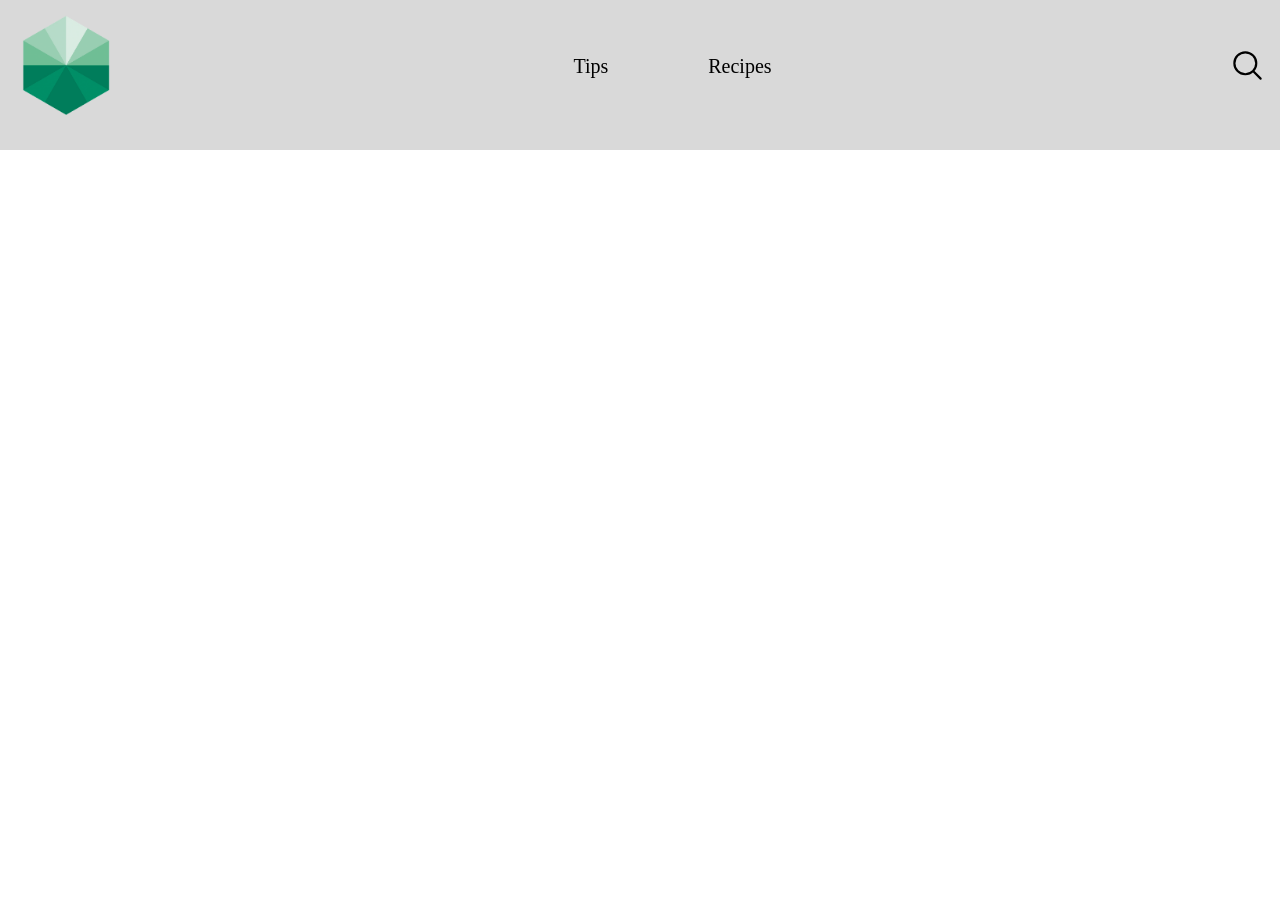
==== recipe/index.html @ 25eb14ee "Added markup and styling for recipe summary" ====
<!DOCTYPE html>
<html lang="en">
	<head>
		<meta charset="UTF-8">
		<meta name="viewport" content="width=device-width, initial-scale=1.0">
		<title>Recipe finder</title>
		
		<link rel="stylesheet" href="../_app/css/main.css">
		<script type="module" src="../_app/js/main.js"></script>
	</head>
	
	<body>
		 <header class="header">
			<nav class="header__navigation">
				<a class="navigation__logo" href="/"><img src="../_app/assets/0A91EF35-F180-4318-821E-9DBBABCF9F1D.png" alt="logo"></a>
 				<ul class="navigation__list">
					<li><a href="#">Tips</a></li>
					<li><a href="#">Recipes</a></li>
				</ul>
				<button class="header__search-button">
					<img class="header__search-button-image" src="../_app/assets/svg/search.svg" alt="logo">
				</button>
			</nav>
		 </header>

		<div class="header__search">
			<input class="header__search-field" type="search" placeholder="Search">
		</div>

		<main class="recipe">
			<!-- <img class="recipe__image" src="https://trinesmatblogg.no/app/uploads/2021/06/IMG_9816.jpg" alt="Bruschetta">
			<h1 class="recipe__name">Bruschetta</h1>	
			<div class="recipe__container">
				<div class="recipe__content-left">
					<h3 class="recipe__ingredients">Ingredients</h3>
					<ul class="recipe__ingredients-list">
						<li class="recipe__ingredients-ingredients">2 skiver	lyst surdeigsbrød eller loff</li>
						<li class="recipe__ingredients-ingredients">300-400 g	cherrytomater i båter</li>
						<li class="recipe__ingredients-ingredients">1 fedd	hvitløk , finhakket</li>
						<li class="recipe__ingredients-ingredients">frisk basilikum , grovt hakket</li>
						<li class="recipe__ingredients-ingredients">2-3 ss	extra virgin olivenolje + litt til pensling</li>
						<li class="recipe__ingredients-ingredients">1 ts	balsamicoeddik , vellagret type</li>
						<li class="recipe__ingredients-ingredients">1-2 klyper	flaksalt</li>
						<li class="recipe__ingredients-ingredients">nykvernet sort pepper</li>
						<li class="recipe__ingredients-ingredients">1	mozzarella</li>
					</ul>
				</div>
				<div class="recipe__content-right">
					<h3 class="recipe__description">Description</h3>
					<ol class="recipe__description-list">
						<li class="recipe__description-desription">Skjær opp 2 ganske tykke skiver av brødet (eller 4 hvis skivene er små).</li> 
						<li class="recipe__description-desription"">Pensle brødene med litt olivenolje på begge sider og stek/grill dem rask på begge sider.</li>
						<li class="recipe__description-desription"">Skyll tomatene, del dem i fire båter og ha det i en bolle. Bruk gjerne tomater med ulike farger. Hell eventuelt av litt av tomatsaften som danner seg i bunnen av bollen. Ha i finhakket hvitløk, basilikum, ca. 2 ss olivenolje og litt balsamicoeddik. Krydre med salt og pepper, og vend forsiktig sammen.</li>
						<li class="recipe__description-desription"">Fordel tomatblandingen oppå det ristede brødet, sammen med mozzarella og noen hele basilikumblader til dekor. Drypp litt olivenolje over, og nyyyt!</li>		
					</ol>							
				</div>
			</div> -->
		</main>
	</body>
</html>
---- _app/css/main.css ----
@import './variables.css';
@import './base.css';
@import './reset.css';

@import './modules/header.css';
@import './modules/recipe-card.css';
@import './modules/recipe-summary.css'
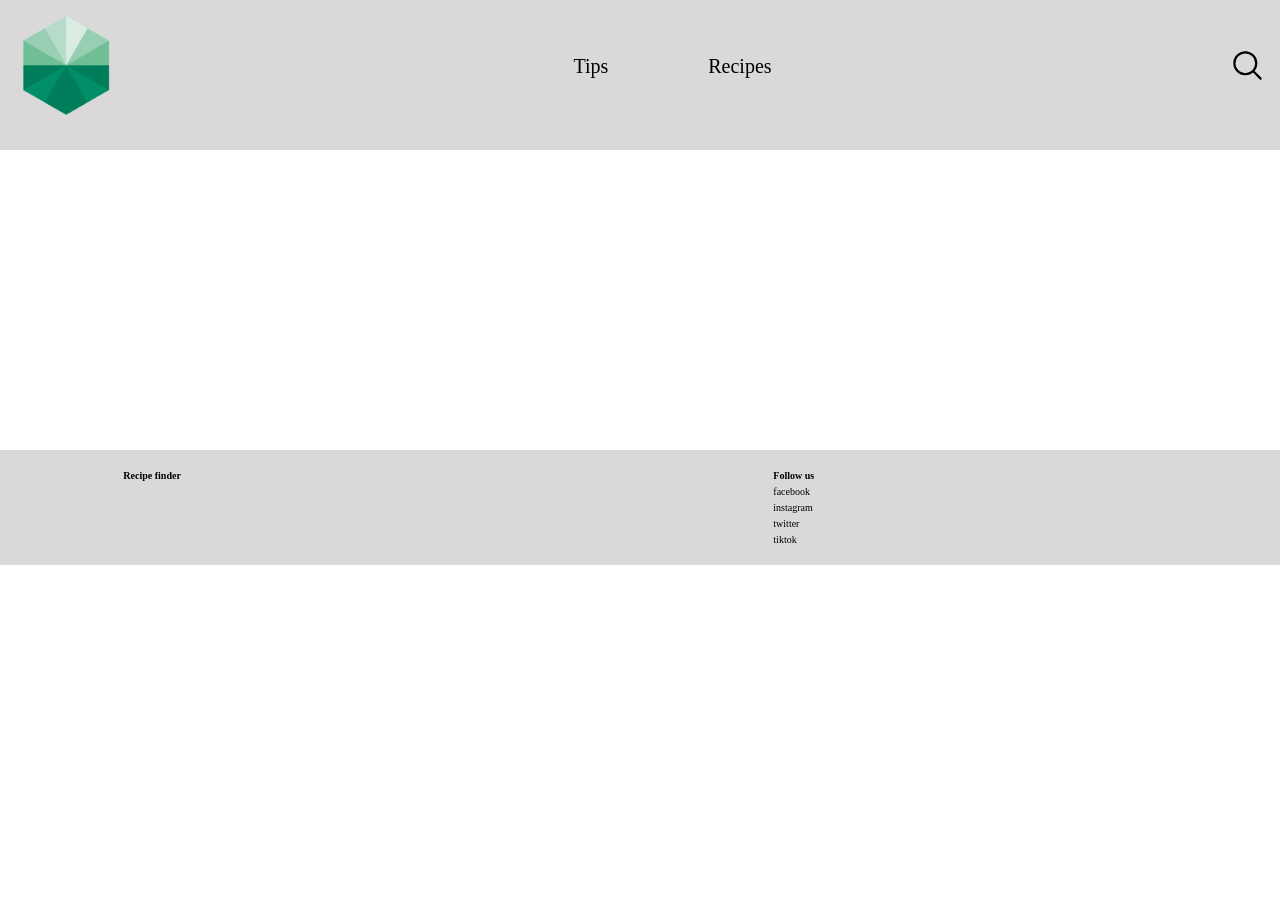
==== commit 681a47be: "Added footer to recipe side" ====
--- a/recipe/index.html
+++ b/recipe/index.html
@@ -56,5 +56,21 @@
 				</div>
 			</div> -->
 		</main>
+
+		<footer class="footer">
+			<div class="footer__item-header"> 
+				<h4 class="footer__item-topic">Recipe finder</h4>
+			</div>
+			<div class="footer__item">
+				<ul class="footer__list">
+					<h4 class="footer__item-topic">Follow us</h4>
+					<li class="footer__list-element"><a href="https://www.facebook.com">facebook</a></li>
+					<li class="footer__list-element"><a href="https://www.instagram.com">instagram</a></li>
+					<li class="footer__list-element"><a href="https://twitter.com">twitter</a></li>
+					<li class="footer__list-element"><a href="https://www.tiktok.com/foryou">tiktok</a></li>
+				</ul>
+			</div>	
+				
+		</footer>
 	</body>
 </html>
--- a/_app/css/main.css
+++ b/_app/css/main.css
@@ -4,4 +4,5 @@
 
 @import './modules/header.css';
 @import './modules/recipe-card.css';
-@import './modules/recipe-summary.css'+@import './modules/recipe-summary.css';
+@import './modules/footer.css'
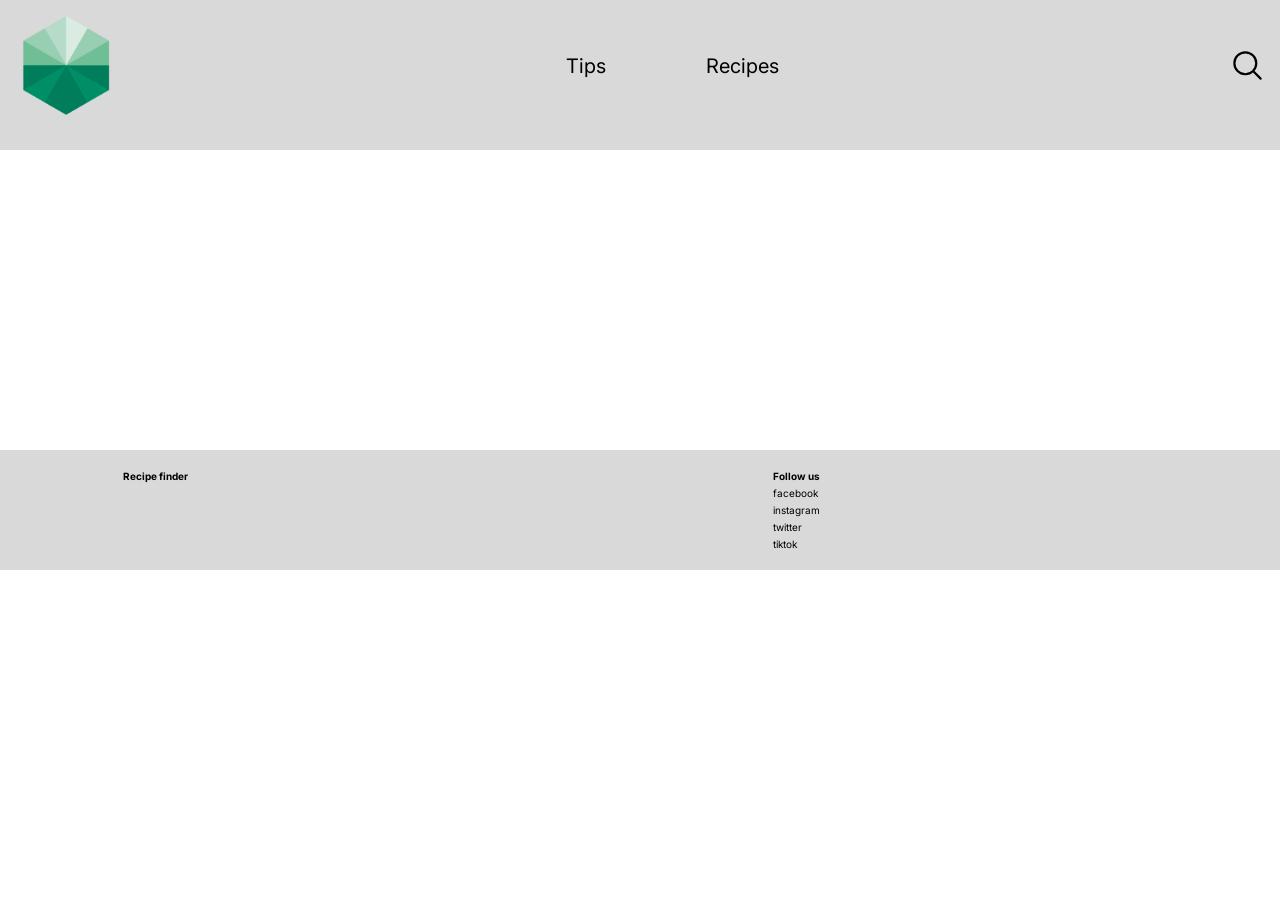
==== commit fc99a293: "Merge branch 'master' into feature/responsive" ====
--- a/recipe/index.html
+++ b/recipe/index.html
@@ -56,6 +56,7 @@
 				</div>
 			</div> -->
 		</main>
+ 
 
 		<footer class="footer">
 			<div class="footer__item-header"> 
@@ -72,5 +73,6 @@
 			</div>	
 				
 		</footer>
+ 
 	</body>
 </html>
--- a/_app/css/main.css
+++ b/_app/css/main.css
@@ -1,4 +1,5 @@
 @import './variables.css';
+@import './fonts.css';
 @import './base.css';
 @import './reset.css';
 
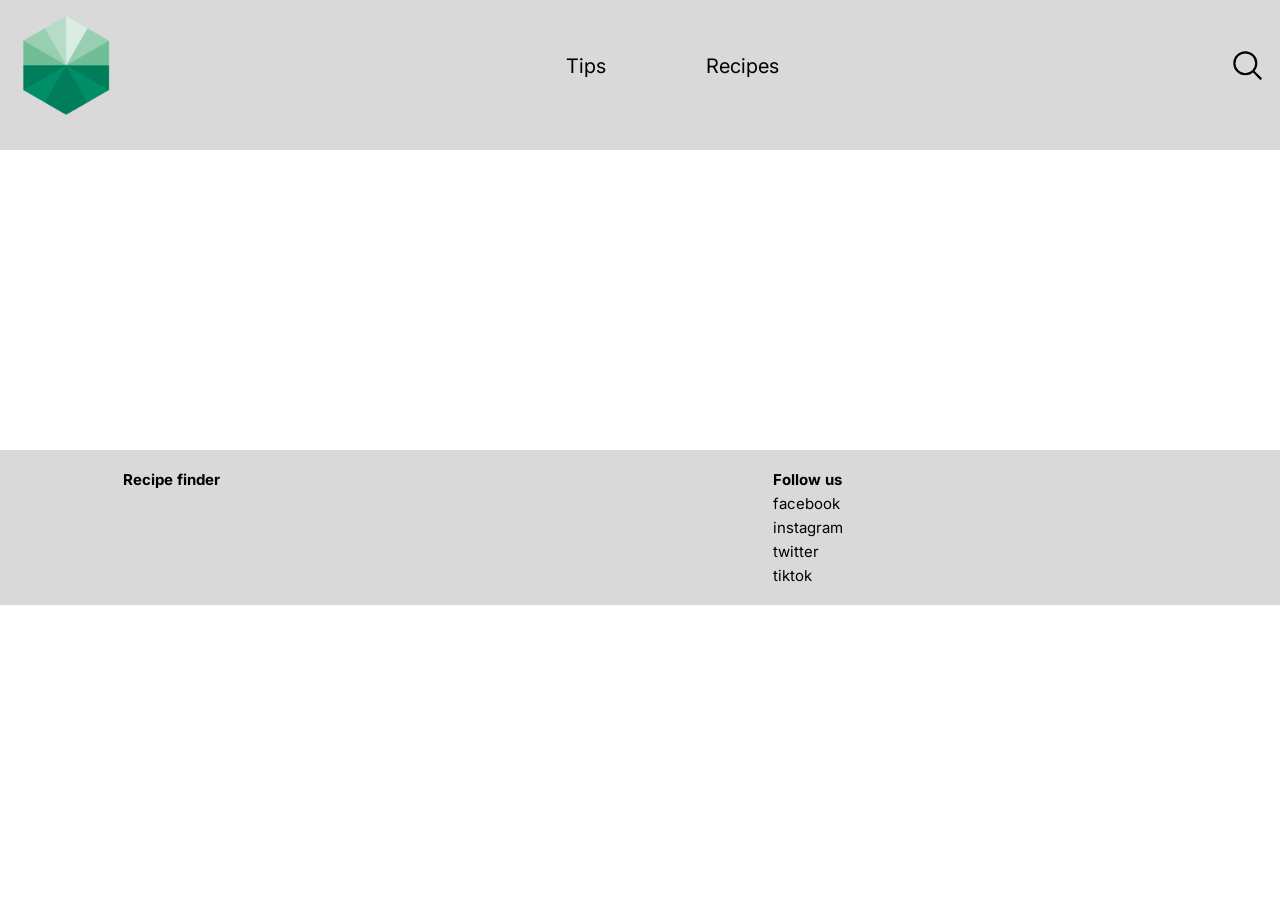
==== commit 11f8b265: "Cleaned up code" ====
--- a/recipe/index.html
+++ b/recipe/index.html
@@ -28,36 +28,9 @@
 		</div>
 
 		<main class="recipe">
-			<!-- <img class="recipe__image" src="https://trinesmatblogg.no/app/uploads/2021/06/IMG_9816.jpg" alt="Bruschetta">
-			<h1 class="recipe__name">Bruschetta</h1>	
-			<div class="recipe__container">
-				<div class="recipe__content-left">
-					<h3 class="recipe__ingredients">Ingredients</h3>
-					<ul class="recipe__ingredients-list">
-						<li class="recipe__ingredients-ingredients">2 skiver	lyst surdeigsbrød eller loff</li>
-						<li class="recipe__ingredients-ingredients">300-400 g	cherrytomater i båter</li>
-						<li class="recipe__ingredients-ingredients">1 fedd	hvitløk , finhakket</li>
-						<li class="recipe__ingredients-ingredients">frisk basilikum , grovt hakket</li>
-						<li class="recipe__ingredients-ingredients">2-3 ss	extra virgin olivenolje + litt til pensling</li>
-						<li class="recipe__ingredients-ingredients">1 ts	balsamicoeddik , vellagret type</li>
-						<li class="recipe__ingredients-ingredients">1-2 klyper	flaksalt</li>
-						<li class="recipe__ingredients-ingredients">nykvernet sort pepper</li>
-						<li class="recipe__ingredients-ingredients">1	mozzarella</li>
-					</ul>
-				</div>
-				<div class="recipe__content-right">
-					<h3 class="recipe__description">Description</h3>
-					<ol class="recipe__description-list">
-						<li class="recipe__description-desription">Skjær opp 2 ganske tykke skiver av brødet (eller 4 hvis skivene er små).</li> 
-						<li class="recipe__description-desription"">Pensle brødene med litt olivenolje på begge sider og stek/grill dem rask på begge sider.</li>
-						<li class="recipe__description-desription"">Skyll tomatene, del dem i fire båter og ha det i en bolle. Bruk gjerne tomater med ulike farger. Hell eventuelt av litt av tomatsaften som danner seg i bunnen av bollen. Ha i finhakket hvitløk, basilikum, ca. 2 ss olivenolje og litt balsamicoeddik. Krydre med salt og pepper, og vend forsiktig sammen.</li>
-						<li class="recipe__description-desription"">Fordel tomatblandingen oppå det ristede brødet, sammen med mozzarella og noen hele basilikumblader til dekor. Drypp litt olivenolje over, og nyyyt!</li>		
-					</ol>							
-				</div>
-			</div> -->
+
 		</main>
  
-
 		<footer class="footer">
 			<div class="footer__item-header"> 
 				<h4 class="footer__item-topic">Recipe finder</h4>
@@ -71,8 +44,6 @@
 					<li class="footer__list-element"><a href="https://www.tiktok.com/foryou">tiktok</a></li>
 				</ul>
 			</div>	
-				
 		</footer>
- 
 	</body>
 </html>
